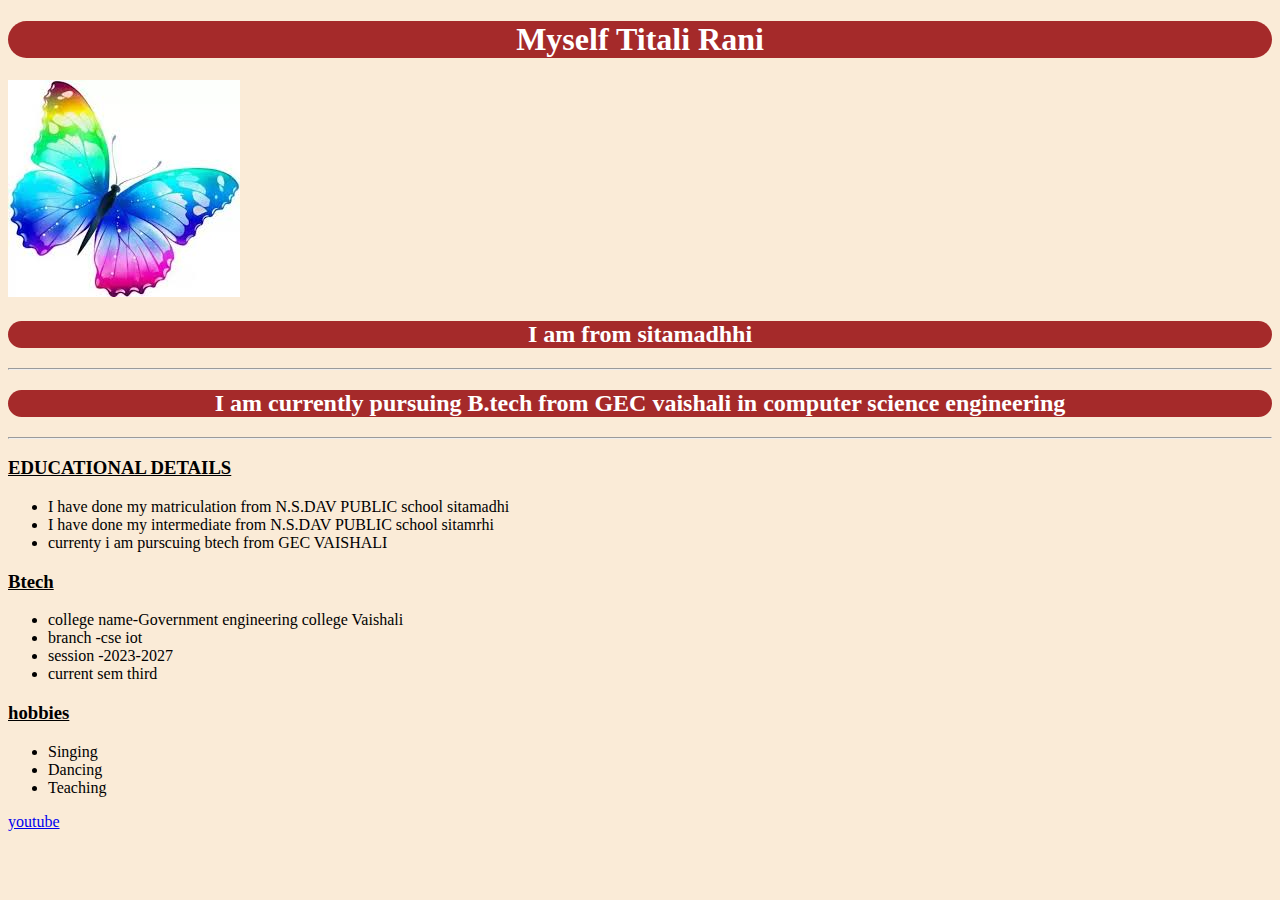
==== index.html @ 7bc72ed9 "First commit" ====
<!DOCTYPE html>
<html lang="en">
<head>
    <meta charset="UTF-8">
    <meta name="viewport" content="width=device-width, initial-scale=1.0">
    <title>myself</title>
    <link rel="stylesheet" href="style.css">
</head>
<body>
 <h1>Myself Titali Rani</h1>
 <!-- <p><img src="image.jpg" alt="image" height="200px" width="200px"></p> -->
 <img src="[data-uri]" alt="">
<h2> I am from sitamadhhi</h2>

<hr>
<h2>I am currently pursuing B.tech from GEC vaishali in computer science engineering </h2>
<hr>
    <h3><u>EDUCATIONAL DETAILS</u></h3>
<ul>
    <li>I have done my matriculation from N.S.DAV PUBLIC school sitamadhi</li>
    <li>I have done my intermediate from N.S.DAV PUBLIC school sitamrhi </li>
    <li>currenty i am purscuing btech from GEC VAISHALI</li>
</ul>
<h3><u>Btech</u></h3>
<ul>
    <li>college name-Government engineering college Vaishali </li>
    <li>branch -cse iot</li>
    <li>session -2023-2027</li>
    <li>current sem third</li>
</ul>
<h3><u> hobbies</u></h3>
<ul>
    <li>Singing</li>
    <li>Dancing</li>
    <li>Teaching</li>

</ul>
<a href="https://www.edureka.co/internship/full-stack-web-development?utm_source=discovery&utm_medium=cpc&utm_campaign=ET-IND-06-Edureka-Full-Stack-Internship-Custom-Intent-18-24&utm_term=HC&gad_source=2&gclid=CjwKCAiArKW-BhAzEiwAZhWsIHqE7QjVOWIvRGyI-LUdbLq3QyLiKnaAnFIZq-0oVt6umKnXUCuIZRoCjY4QAvD_BwE"> youtube</a>
<a href=""></a>
    
</body>
</html>
---- style.css ----
body{
    background-color: antiquewhite;
    }
    
    h1{
        text-align: center;
        color: white;
        background-color: brown;
        border-radius: 30px;
    }
    h2{
        text-align: center;
        color: white;
        background-color: brown;
        border-radius: 30px;
    }
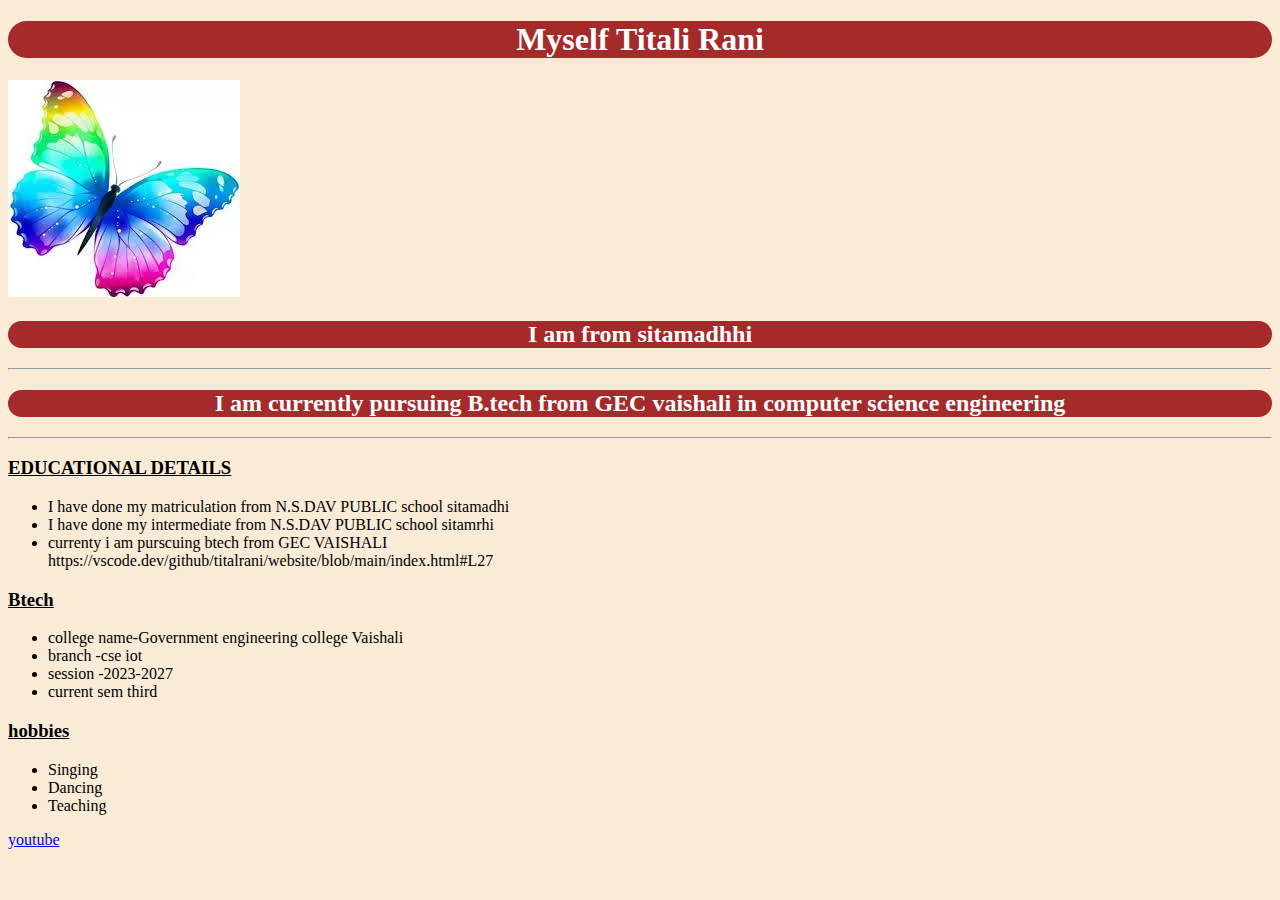
==== commit f7660012: "2commit" ====
--- a/index.html
+++ b/index.html
@@ -1,46 +1,52 @@
 <!DOCTYPE html>
 <html lang="en">
+
 <head>
     <meta charset="UTF-8">
     <meta name="viewport" content="width=device-width, initial-scale=1.0">
     <title>myself</title>
     <link rel="stylesheet" href="style.css">
 </head>
+
 <body>
- <h1>Myself Titali Rani</h1>
- <!-- <p><img src="image.jpg" alt="image" height="200px" width="200px"></p> -->
- <img src="[data-uri]
+    <h1>Myself Titali Rani</h1>
+    <!-- <p><img src="image.jpg" alt="image" height="200px" width="200px"></p> -->
+    <img src="[data-uri]
  [base64]
  [base64]
  [base64]
  [base64]" alt="">
-<h2> I am from sitamadhhi</h2>
+    <h2> I am from sitamadhhi</h2>
 
-<hr>
-<h2>I am currently pursuing B.tech from GEC vaishali in computer science engineering </h2>
-<hr>
+    <hr>
+    <h2>I am currently pursuing B.tech from GEC vaishali in computer science engineering </h2>
+    <hr>
     <h3><u>EDUCATIONAL DETAILS</u></h3>
-<ul>
-    <li>I have done my matriculation from N.S.DAV PUBLIC school sitamadhi</li>
-    <li>I have done my intermediate from N.S.DAV PUBLIC school sitamrhi </li>
-    <li>currenty i am purscuing btech from GEC VAISHALI</li>
-</ul>
-<h3><u>Btech</u></h3>
-<ul>
-    <li>college name-Government engineering college Vaishali </li>
-    <li>branch -cse iot</li>
-    <li>session -2023-2027</li>
-    <li>current sem third</li>
-</ul>
-<h3><u> hobbies</u></h3>
-<ul>
-    <li>Singing</li>
-    <li>Dancing</li>
-    <li>Teaching</li>
+    <ul>
+        <li>I have done my matriculation from N.S.DAV PUBLIC school sitamadhi</li>
+        <li>I have done my intermediate from N.S.DAV PUBLIC school sitamrhi </li>
+        <li>currenty i am purscuing btech from GEC VAISHALI</li>
+        https://vscode.dev/github/titalrani/website/blob/main/index.html#L27
+    </ul>
+    <h3><u>Btech</u></h3>
+    <ul>
+        <li>college name-Government engineering college Vaishali </li>
+        <li>branch -cse iot</li>
+        <li>session -2023-2027</li>
+        <li>current sem third</li>
+    </ul>
+    <h3><u> hobbies</u></h3>
+    <ul>
+        <li>Singing</li>
+        <li>Dancing</li>
+        <li>Teaching</li>
 
-</ul>
-<a href="https://www.edureka.co/internship/full-stack-web-development?utm_source=discovery&utm_medium=cpc&utm_campaign=ET-IND-06-Edureka-Full-Stack-Internship-Custom-Intent-18-24&utm_term=HC&gad_source=2&gclid=CjwKCAiArKW-BhAzEiwAZhWsIHqE7QjVOWIvRGyI-LUdbLq3QyLiKnaAnFIZq-0oVt6umKnXUCuIZRoCjY4QAvD_BwE"> youtube</a>
-<a href=""></a>
-    
+    </ul>
+    <a
+        href="https://www.edureka.co/internship/full-stack-web-development?utm_source=discovery&utm_medium=cpc&utm_campaign=ET-IND-06-Edureka-Full-Stack-Internship-Custom-Intent-18-24&utm_term=HC&gad_source=2&gclid=CjwKCAiArKW-BhAzEiwAZhWsIHqE7QjVOWIvRGyI-LUdbLq3QyLiKnaAnFIZq-0oVt6umKnXUCuIZRoCjY4QAvD_BwE">
+        youtube</a>
+    <a href=""></a>
+
 </body>
-</html> +
+</html>